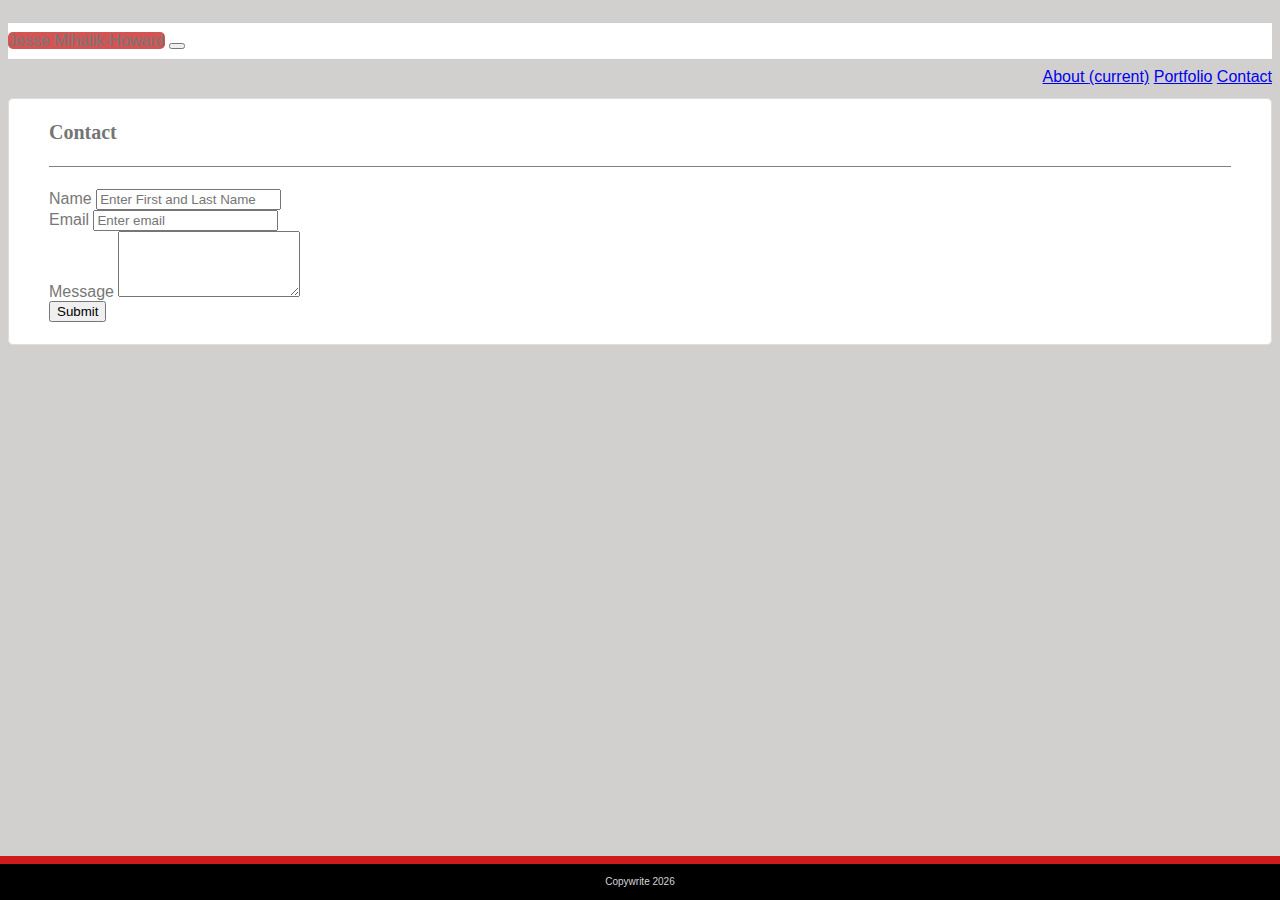
==== contact.html @ 63d6ff22 "portfolio overhaul" ====
<!DOCTYPE HTML PUBLIC "-//W3C//DTD HTML 4.01 Transitional//EN"
"http://www.w3.org/TR/html4/loose.dtd">
<html lang="en">
<head>
    <meta charset="UTF-8">
    <meta name="viewport" content="width=device-width, initial-scale=1.0">
    <meta http-equiv="X-UA-Compatible" content="ie=edge">
    <!-- Added JS for navigaion menu to work on smaller screens! -->
    <script src="https://code.jquery.com/jquery-3.3.1.slim.min.js" integrity="sha384-q8i/X+965DzO0rT7abK41JStQIAqVgRVzpbzo5smXKp4YfRvH+8abtTE1Pi6jizo" crossorigin="anonymous"></script>
    <script src="https://cdnjs.cloudflare.com/ajax/libs/popper.js/1.14.3/umd/popper.min.js" integrity="sha384-ZMP7rVo3mIykV+2+9J3UJ46jBk0WLaUAdn689aCwoqbBJiSnjAK/l8WvCWPIPm49" crossorigin="anonymous"></script>
    <script src="https://stackpath.bootstrapcdn.com/bootstrap/4.1.3/js/bootstrap.min.js" integrity="sha384-ChfqqxuZUCnJSK3+MXmPNIyE6ZbWh2IMqE241rYiqJxyMiZ6OW/JmZQ5stwEULTy" crossorigin="anonymous"></script>
    <link rel="stylesheet" href="https://stackpath.bootstrapcdn.com/bootstrap/4.1.3/css/bootstrap.min.css" integrity="sha384-MCw98/SFnGE8fJT3GXwEOngsV7Zt27NXFoaoApmYm81iuXoPkFOJwJ8ERdknLPMO" crossorigin="anonymous">
    <script type="text/javascript" src="javascript/layout.js"></script>
    <link rel="stylesheet" type="text/css" href="css/mystyle.css">

    <title>Contact</title>
</head>
<body>

        <!-- Nav bar -->
        <nav class="navbar navbar-expand-lg navbar-light bg-light">
          <span class="navbar-brand text-white text-center my-Bg ml-5 pt-3 pb-3 pl-3 pr-3">Jesse Mihalik-Howard</span>
          <button class="navbar-toggler" type="button" data-toggle="collapse" data-target="#navbarNavAltMarkup" aria-controls="navbarNavAltMarkup" aria-expanded="false" aria-label="Toggle navigation">
            <span class="navbar-toggler-icon"></span>
          </button>
          <div class="collapse navbar-collapse" id="navbarNavAltMarkup">
            <div class="navbar-nav nav-right ml-auto mr-5">
              <a class="nav-item nav-link" href="index.html">About <span class="sr-only">(current)</span></a>
              <a class="nav-item nav-link" href="portfolio.html">Portfolio</a>
              <a class="nav-item nav-link active" href="#">Contact</a>
            </div>
          </div>
      </nav>

        <!-- Main content area; 1 Row 1 Column 2/3ds wide -->
        <div class="container">
            <section>
              <div class="row">
                <div class="col-md-12">
                  <div class="row">
        <!-- Portfolio content goes here -->
                  <h2 class="title">Contact</h2>
                    <div class="col">
                  <!-- Bootstrap form -->
                    <form>
                      <div class="form-group">
                          <label for="exampleInputName1">Name</label>
                          <input type="text" class="form-control" id="exampleInputName1" placeholder="Enter First and Last Name">
                      </div>
                      <div class="form-group">
                        <label for="exampleInputEmail1">Email</label>
                        <input type="email" class="form-control" id="exampleInputEmail1" aria-describedby="emailHelp" placeholder="Enter email">
                      </div>
                      <div class="form-group">
                          <label for="exampleInputMessage1">Message</label>
                          <textarea class="form-control" id="exampleFormControlTextarea1" rows="4"></textarea>

                      </div>

                      <button type="submit" class="btn btn-primary">Submit</button>
                    </form>
                    </div>
                  </div>
                </div>
              </div>
            </section>
        </div>

        <footer>
            Copywrite <span class="cYear"></span>
        </footer>


</body>
</html>
---- css/mystyle.css ----
.bioPic {
    height: 150px;
    width: 150px;
    /* TBLR */
    margin: 0 12px 0 0;
    /* padding-top: 7px; */
}

.nav-right {
    float: right;
}

/* Added this to allow proper margin around collumn/row content */
.row {
    /* TRBL */
    padding: 0 20px 0 20px;
}

.portfolioRow {
    margin-top: 30px;
}

/* Padding for portfolio and form within section area */
.card-deck {
    padding: 0 0 22px 0;
}

form {
    padding: 22px 0 22px 0;
}

.card-title {
    font-size: 20px;
    text-align: center;
    font-family: 'Georgia', Times, 'Times New Roman', serif;
    color: #ffffff;
    line-height: 0.3;
    /* position: relative;
    top: -30px;
    left: 50%;
    transform: translate(-50%, -50%); */
    padding: 20px;
    background-color: #d45454;
    border-radius: 2rem;
    }

p.card-text {
    padding-top: 0;
}

/* default attributes for all elements */
body {
    font-family: 'Arial', 'Helvetica Neue', Helvetica, sans-serif;
    /* background-image: url("../images/paper-background.jpg");
    background-repeat: repeat-y;
    background-color: seashell;*/
    color: #777777;
    background-color: #d2d0cf;
}

/* HEADINGS */
/* Use Times Font for all headings */
h1, h2, h3 {
    font-family: 'Georgia', Times, 'Times New Roman', serif;
}

h1 {
    font-size: 24px;
}

h2 {
    font-size: 20px;
    display: inline-block;
    clear: both;
    padding-top: 22px;
    padding-bottom: 22px;
    border-bottom: 1px solid gray;
}

p {
    font-size: 16px;
    line-height: 24px;
    padding-top: 22px;
}

i {
    color: #ce1c1c;
}

.title {
    color: rgb(117, 117, 117);
    font-weight: bold;
    width: 100%;
    margin: auto;

}

nav {
    background-color: #ffffff;
    border-top: 1px solid #cccccc;
    border-bottom: 1px solid #cccccc;
    margin-top: 22px;
    line-height: 36px;
}

.my-Bg {
    background-color: #d45454;
    border-radius: .3rem;
}

section {
    display: block;
    background-color: #ffffff;
    /* TRBL */
    margin: 38px 0px 88px 0px;
    border: 1px solid #dddddd;
    border-radius: .3rem;
}

footer {
    position: fixed;
    left: 0;
    bottom: 0;
    width: 100%;
    text-align: center;
    color: #D6D6D6;
    font-size: 10px;
    background-color: #000000;
    border-top: 8px solid #ce1c1c;
    margin-top: 22px;
    line-height: 36px;
}

@media (min-width: 576px) {
    .card-columns {
        column-count: 1;
    }
}

.ekko-lightbox-nav-overlay a {
    text-shadow: 2px 2px 4px #000000;
}
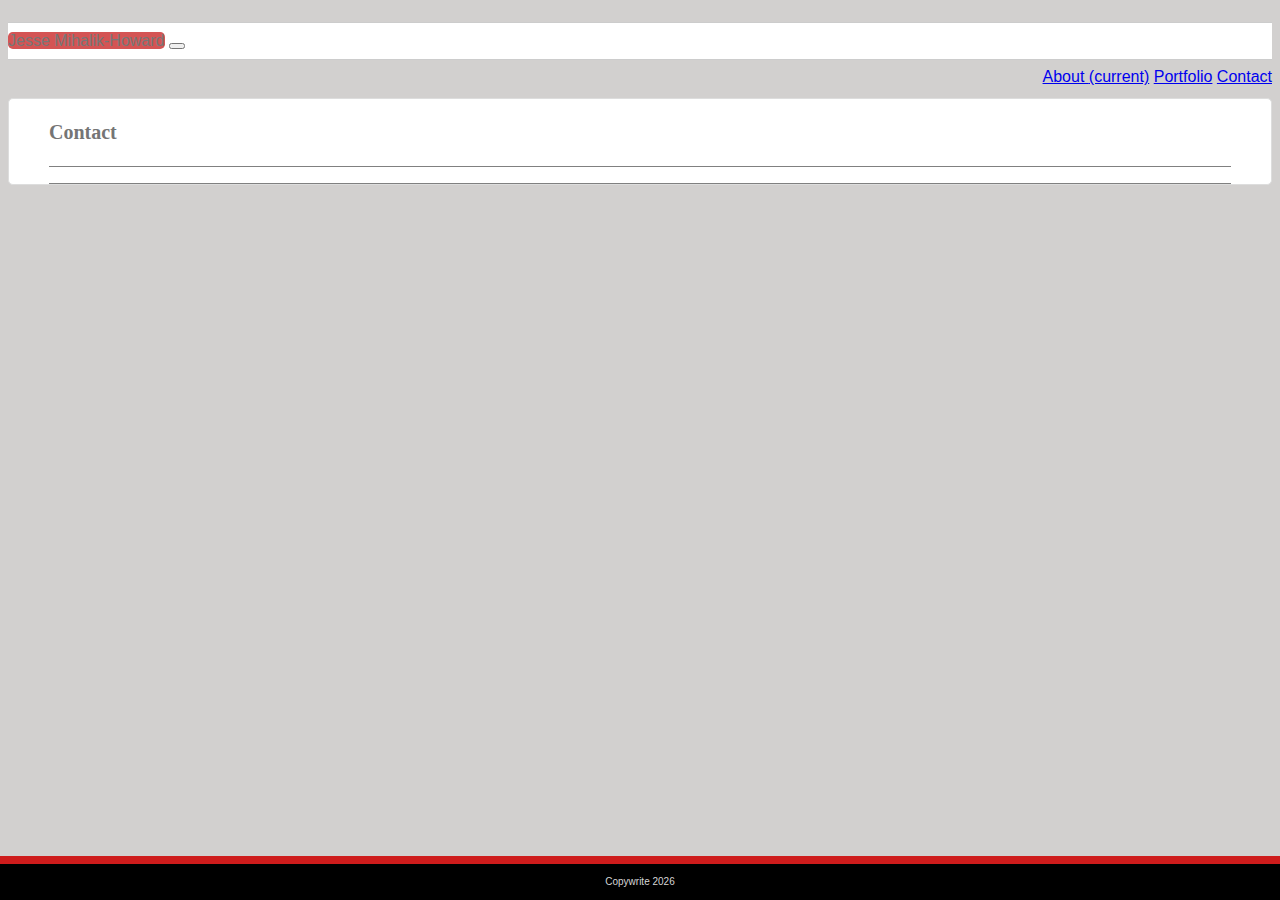
==== commit f1490050: "adding contact buttons to title section of pages" ====
--- a/contact.html
+++ b/contact.html
@@ -10,6 +10,7 @@
     <script src="https://cdnjs.cloudflare.com/ajax/libs/popper.js/1.14.3/umd/popper.min.js" integrity="sha384-ZMP7rVo3mIykV+2+9J3UJ46jBk0WLaUAdn689aCwoqbBJiSnjAK/l8WvCWPIPm49" crossorigin="anonymous"></script>
     <script src="https://stackpath.bootstrapcdn.com/bootstrap/4.1.3/js/bootstrap.min.js" integrity="sha384-ChfqqxuZUCnJSK3+MXmPNIyE6ZbWh2IMqE241rYiqJxyMiZ6OW/JmZQ5stwEULTy" crossorigin="anonymous"></script>
     <link rel="stylesheet" href="https://stackpath.bootstrapcdn.com/bootstrap/4.1.3/css/bootstrap.min.css" integrity="sha384-MCw98/SFnGE8fJT3GXwEOngsV7Zt27NXFoaoApmYm81iuXoPkFOJwJ8ERdknLPMO" crossorigin="anonymous">
+    <link rel="stylesheet" href="https://use.fontawesome.com/releases/v5.6.1/css/all.css" integrity="sha384-gfdkjb5BdAXd+lj+gudLWI+BXq4IuLW5IT+brZEZsLFm++aCMlF1V92rMkPaX4PP" crossorigin="anonymous">
     <script type="text/javascript" src="javascript/layout.js"></script>
     <link rel="stylesheet" type="text/css" href="css/mystyle.css">
 
@@ -38,11 +39,50 @@
               <div class="row">
                 <div class="col-md-12">
                   <div class="row">
+                      <div class="col-lg-9 colTitle">
+                          <h2 class="title">Contact</h2>
+                      </div>
+                      <div class="col-lg-3 colButtonBar">
+                          <div class="btn-group" role="group">
+                              <a href="tel:720-940-5472" role="button" class="btn btn-dark btn-lg" data-toggle="tooltip" data-placement="bottom" title="Phone"><i class="fas fa-phone-square"></i></a>
+                              <a href="mailto:info@howardfms.com?Subject=Greetings%20From%20Your%20Portfolio%20Website" role="button" class="btn btn-dark btn-lg" data-toggle="tooltip" data-placement="bottom" title="Contact"><i class="fas fa-envelope-square"></i></a>
+                              <a href="https://www.linkedin.com/in/drakeen/" target="_blank" role="button" class="btn btn-dark btn-lg" data-toggle="tooltip" data-placement="bottom" title="LinkedIn"><i class="fab fa-linkedin"></i></a>
+                              <a href="https://github.com/Gamlilorien" target="_blank" role="button" class="btn btn-dark btn-lg" data-toggle="tooltip" data-placement="bottom" title="GitHub"><i class="fab fa-github-square"></i></a>
+                          </div>
+                      </div>
         <!-- Portfolio content goes here -->
-                  <h2 class="title">Contact</h2>
                     <div class="col">
+
+                      <!-- WooFoo Form -->
+                      <div id="wufoo-r1sr8bxp1mk7xh5">
+                          </div>
+                          <div id="wuf-adv" style="font-family:inherit;font-size: small;color:#a7a7a7;text-align:center;display:block;"></div>
+                          <script type="text/javascript">var r1sr8bxp1mk7xh5;(function(d, t) {
+                          var s = d.createElement(t), options = {
+                          'userName':'drakeen',
+                          'formHash':'r1sr8bxp1mk7xh5',
+                          'autoResize':true,
+                          'height':'659',
+                          'async':true,
+                          'host':'wufoo.com',
+                          'header':'hide',
+                          'ssl':true};
+                          s.src = ('https:' == d.location.protocol ? 'https://' : 'http://') + 'www.wufoo.com/scripts/embed/form.js';
+                          s.onload = s.onreadystatechange = function() {
+                          var rs = this.readyState; if (rs) if (rs != 'complete') if (rs != 'loaded') return;
+                          try { r1sr8bxp1mk7xh5 = new WufooForm();r1sr8bxp1mk7xh5.initialize(options);r1sr8bxp1mk7xh5.display(); } catch (e) {}};
+                          var scr = d.getElementsByTagName(t)[0], par = scr.parentNode; par.insertBefore(s, scr);
+                          })(document, 'script');
+                       
+                          </script>
+                          
+
+
+
+
+
                   <!-- Bootstrap form -->
-                    <form>
+                    <!-- <form>
                       <div class="form-group">
                           <label for="exampleInputName1">Name</label>
                           <input type="text" class="form-control" id="exampleInputName1" placeholder="Enter First and Last Name">
@@ -58,7 +98,10 @@
                       </div>
 
                       <button type="submit" class="btn btn-primary">Submit</button>
-                    </form>
+                    </form> -->
+
+
+
                     </div>
                   </div>
                 </div>
--- a/css/mystyle.css
+++ b/css/mystyle.css
@@ -108,6 +108,11 @@
     border-radius: .3rem;
 }
 
+.colButtonBar {
+    padding-top: 1rem;
+    padding-left: 0px;
+}
+
 section {
     display: block;
     background-color: #ffffff;
@@ -137,6 +142,18 @@
     }
 }
 
+@media (min-width: 992px) {
+    .colTitle {
+        margin-right: 0px;
+        padding-right: 0px;
+    }
+    
+    .colButtonBar {
+        border-bottom: 1px solid gray;
+        padding-left: 1rem;
+    }
+}
+
 .ekko-lightbox-nav-overlay a {
     text-shadow: 2px 2px 4px #000000;
 }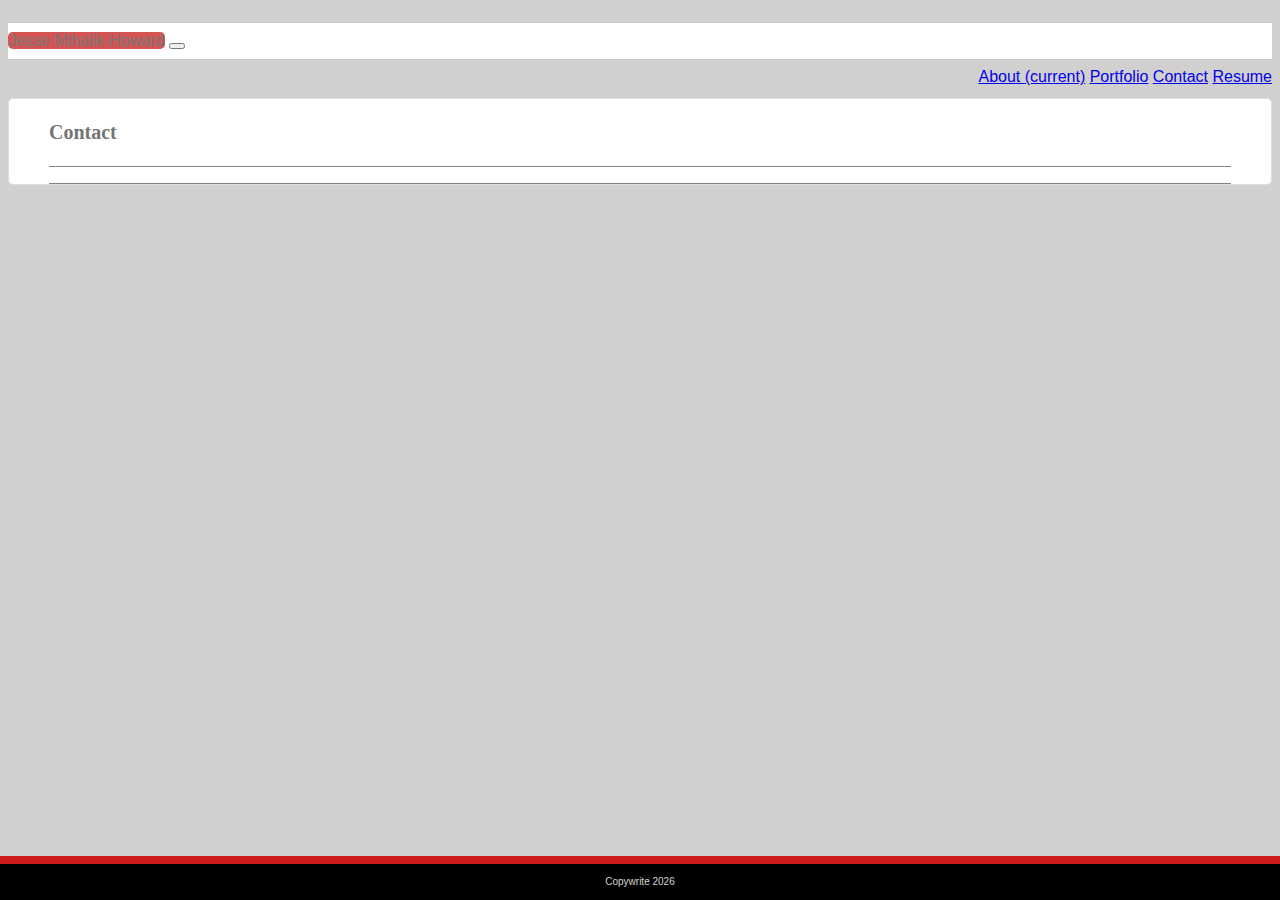
==== commit 7997b02f: "resume link" ====
--- a/contact.html
+++ b/contact.html
@@ -20,7 +20,7 @@
 
         <!-- Nav bar -->
         <nav class="navbar navbar-expand-lg navbar-light bg-light">
-          <span class="navbar-brand text-white text-center my-Bg ml-5 pt-3 pb-3 pl-3 pr-3">Jesse Mihalik-Howard</span>
+          <span class="navbar-brand text-white text-center my-Bg pt-3 pb-3 pl-3 pr-3">Jesse Mihalik-Howard</span>
           <button class="navbar-toggler" type="button" data-toggle="collapse" data-target="#navbarNavAltMarkup" aria-controls="navbarNavAltMarkup" aria-expanded="false" aria-label="Toggle navigation">
             <span class="navbar-toggler-icon"></span>
           </button>
@@ -29,6 +29,7 @@
               <a class="nav-item nav-link" href="index.html">About <span class="sr-only">(current)</span></a>
               <a class="nav-item nav-link" href="portfolio.html">Portfolio</a>
               <a class="nav-item nav-link active" href="#">Contact</a>
+              <a class="nav-item nav-link" href="./images/JCMH_CV.pdf" target="_blank">Resume</a>
             </div>
           </div>
       </nav>
@@ -45,7 +46,7 @@
                       <div class="col-lg-3 colButtonBar">
                           <div class="btn-group" role="group">
                               <a href="tel:720-940-5472" role="button" class="btn btn-dark btn-lg" data-toggle="tooltip" data-placement="bottom" title="Phone"><i class="fas fa-phone-square"></i></a>
-                              <a href="mailto:info@howardfms.com?Subject=Greetings%20From%20Your%20Portfolio%20Website" role="button" class="btn btn-dark btn-lg" data-toggle="tooltip" data-placement="bottom" title="Contact"><i class="fas fa-envelope-square"></i></a>
+                              <a href="mailto:info@howardfms.com?Subject=Greetings%20From%20Your%20Portfolio%20Website" role="button" class="btn btn-dark btn-lg" data-toggle="tooltip" data-placement="bottom" title="Email"><i class="fas fa-envelope-square"></i></a>
                               <a href="https://www.linkedin.com/in/drakeen/" target="_blank" role="button" class="btn btn-dark btn-lg" data-toggle="tooltip" data-placement="bottom" title="LinkedIn"><i class="fab fa-linkedin"></i></a>
                               <a href="https://github.com/Gamlilorien" target="_blank" role="button" class="btn btn-dark btn-lg" data-toggle="tooltip" data-placement="bottom" title="GitHub"><i class="fab fa-github-square"></i></a>
                           </div>
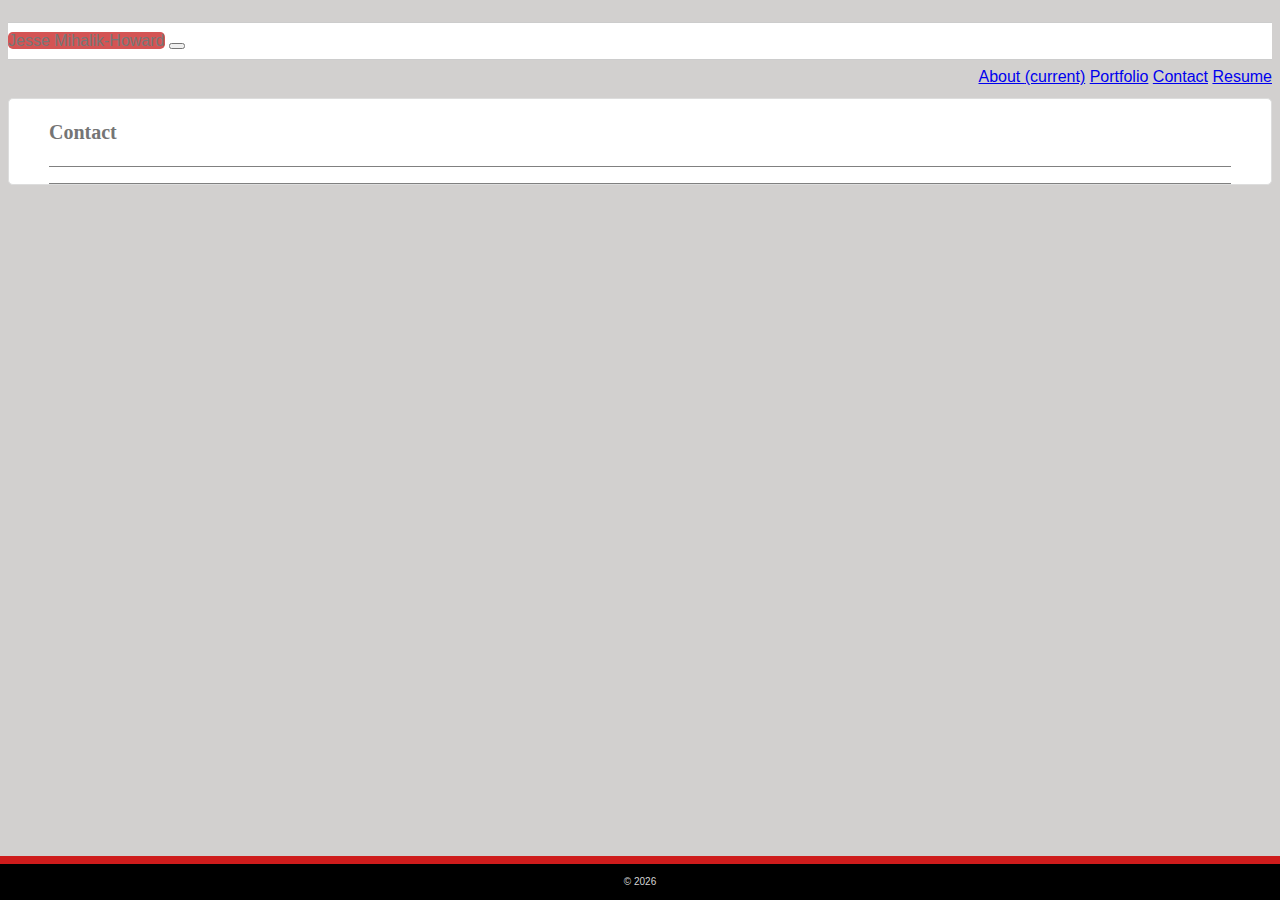
==== commit 689d3fa6: "copyrite edit and updated resume" ====
--- a/contact.html
+++ b/contact.html
@@ -111,7 +111,7 @@
         </div>
 
         <footer>
-            Copywrite <span class="cYear"></span>
+          &copy; <span class="cYear"></span>
         </footer>
 
 
